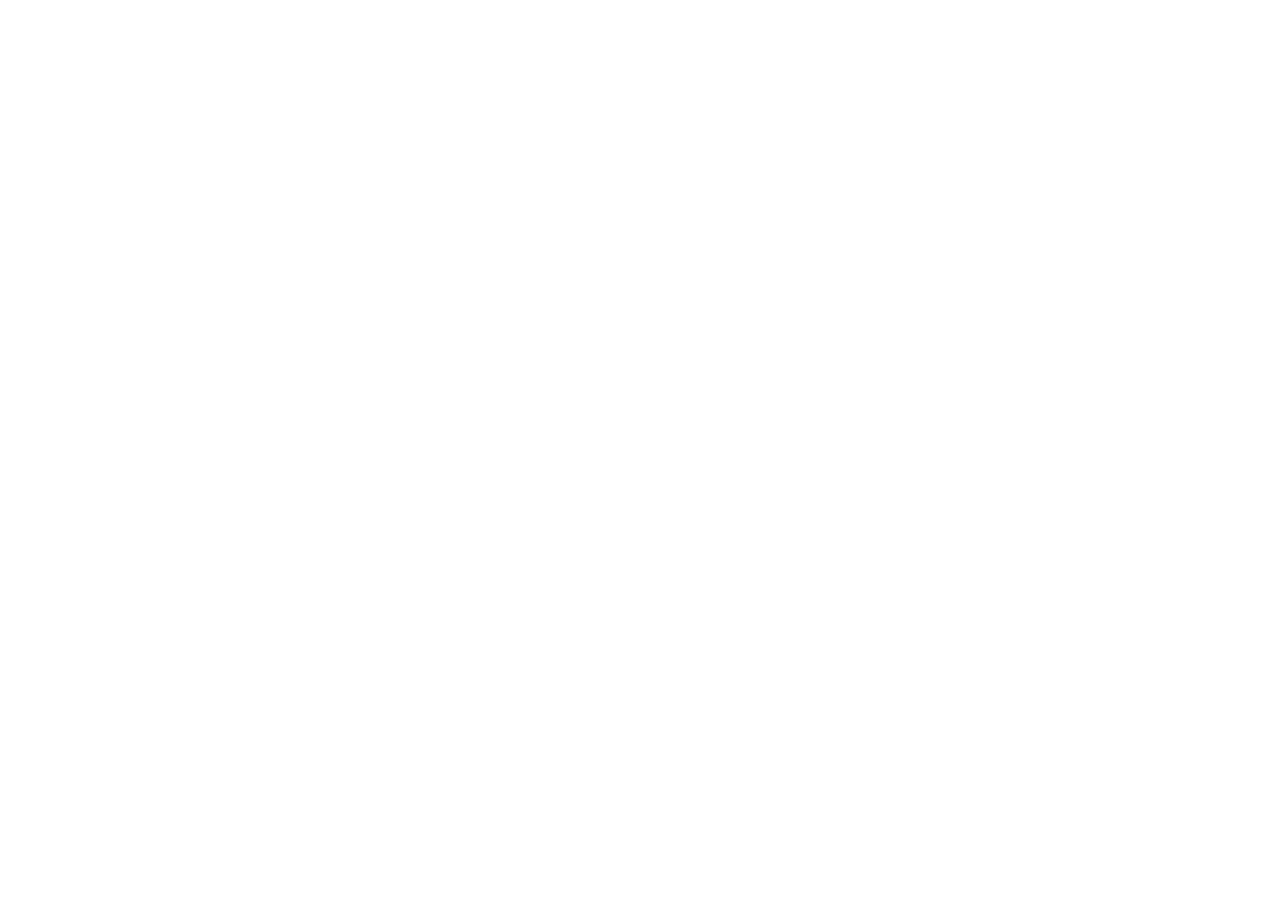
==== David-Hume.html @ c0a08727 "html da biografia" ====
<!DOCTYPE html>
<html lang="pt-BR">
<head>
    <meta charset="UTF-8">
    <meta http-equiv="X-UA-Compatible" content="IE=edge">
    <meta name="viewport" content="width=device-width, initial-scale=1.0">
    <title>David_Hume</title>
    <link rel="stylesheet" href="david_hume.css">
</head>
<body>
    
</body>
</html>
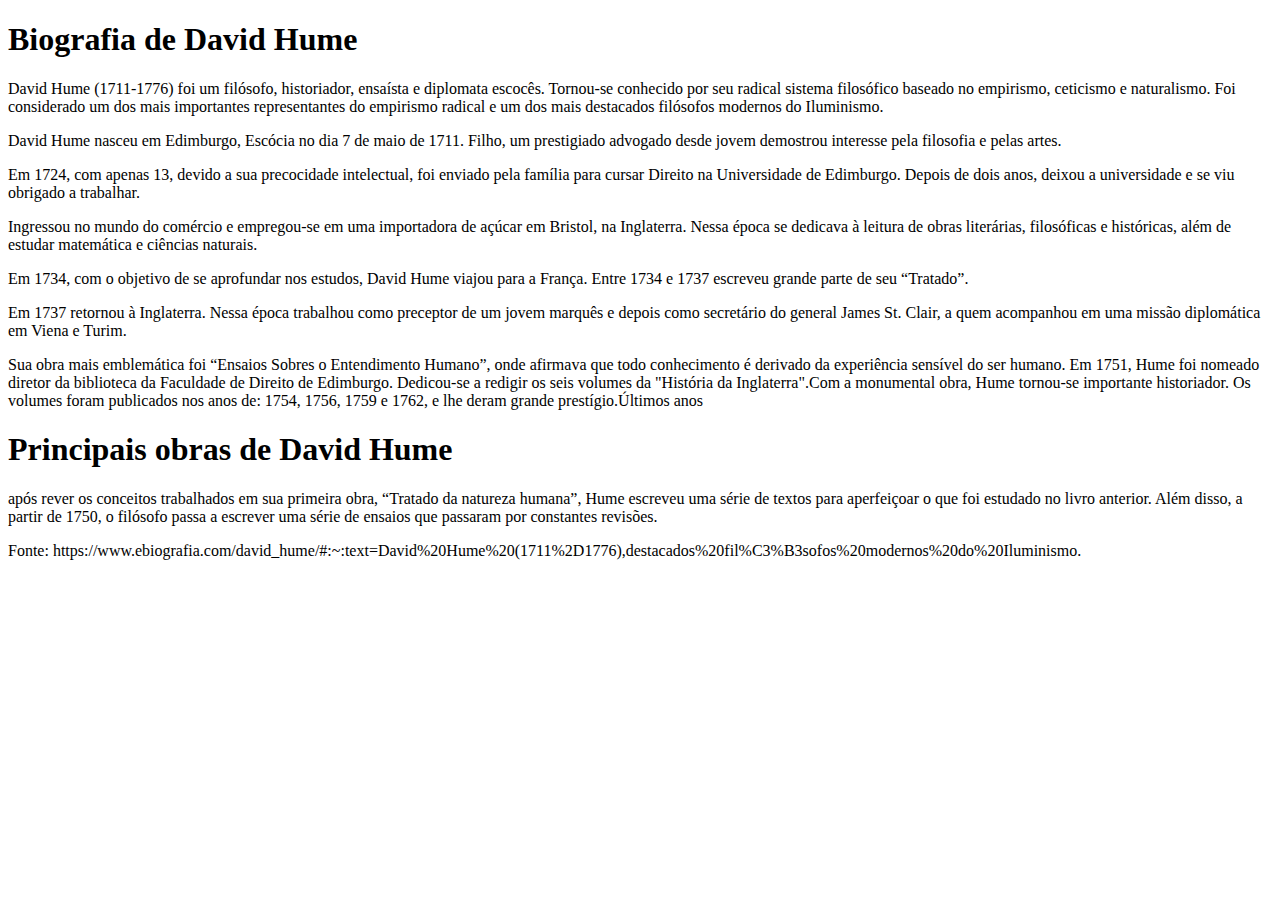
==== commit e3bbd182: "finalizar biografia" ====
--- a/David-Hume.html
+++ b/David-Hume.html
@@ -9,5 +9,19 @@
 </head>
 <body>
     
+<h1>Biografia de David Hume</h1>
+    <p>David Hume (1711-1776) foi um filósofo, historiador, ensaísta e diplomata escocês. Tornou-se conhecido por seu radical sistema filosófico baseado no empirismo, ceticismo e naturalismo. Foi considerado um dos mais importantes representantes do empirismo radical e um dos mais destacados filósofos modernos do Iluminismo.</p>
+    <p>David Hume nasceu em Edimburgo, Escócia no dia 7 de maio de 1711. Filho, um prestigiado advogado desde jovem demostrou interesse pela filosofia e pelas artes.</p>
+    <p>Em 1724, com apenas 13, devido a sua precocidade intelectual, foi enviado pela família para cursar Direito na Universidade de Edimburgo. Depois de dois anos, deixou a universidade e se viu obrigado a trabalhar.</p>
+    <p>Ingressou no mundo do comércio e empregou-se em uma importadora de açúcar em Bristol, na Inglaterra. Nessa época se dedicava à leitura de obras literárias, filosóficas e históricas, além de estudar matemática e ciências naturais.</p>
+    <p>Em 1734, com o objetivo de se aprofundar nos estudos, David Hume viajou para a França. Entre 1734 e 1737 escreveu grande parte de seu “Tratado”.</p>
+    <p>Em 1737 retornou à Inglaterra. Nessa época trabalhou como preceptor de um jovem marquês e depois como secretário do general James St. Clair, a quem acompanhou em uma missão diplomática em Viena e Turim.</p>
+    <p>Sua obra mais emblemática foi “Ensaios Sobres o Entendimento Humano”, onde afirmava que todo conhecimento é derivado da experiência sensível do ser humano. Em 1751, Hume foi nomeado diretor da biblioteca da Faculdade de Direito de Edimburgo. Dedicou-se a redigir os seis volumes da "História da Inglaterra".Com a monumental obra, Hume tornou-se importante historiador. Os volumes foram publicados nos anos de: 1754, 1756, 1759 e 1762, e lhe deram grande prestígio.Últimos anos</p>
+<h1>Principais obras de David Hume</h1>
+
+<div>após rever os conceitos trabalhados em sua primeira obra, “Tratado da natureza humana”, Hume escreveu uma série de textos para aperfeiçoar o que foi estudado no livro anterior. Além disso, a partir de 1750, o filósofo passa a escrever uma série de ensaios que passaram por constantes revisões.</div>
+
+
+<p>Fonte: https://www.ebiografia.com/david_hume/#:~:text=David%20Hume%20(1711%2D1776),destacados%20fil%C3%B3sofos%20modernos%20do%20Iluminismo.</p>
 </body>
 </html>--- a/david_hume.css
+++ b/david_hume.css
@@ -0,0 +1,3 @@
+p{
+    text-decoration: dotted;
+}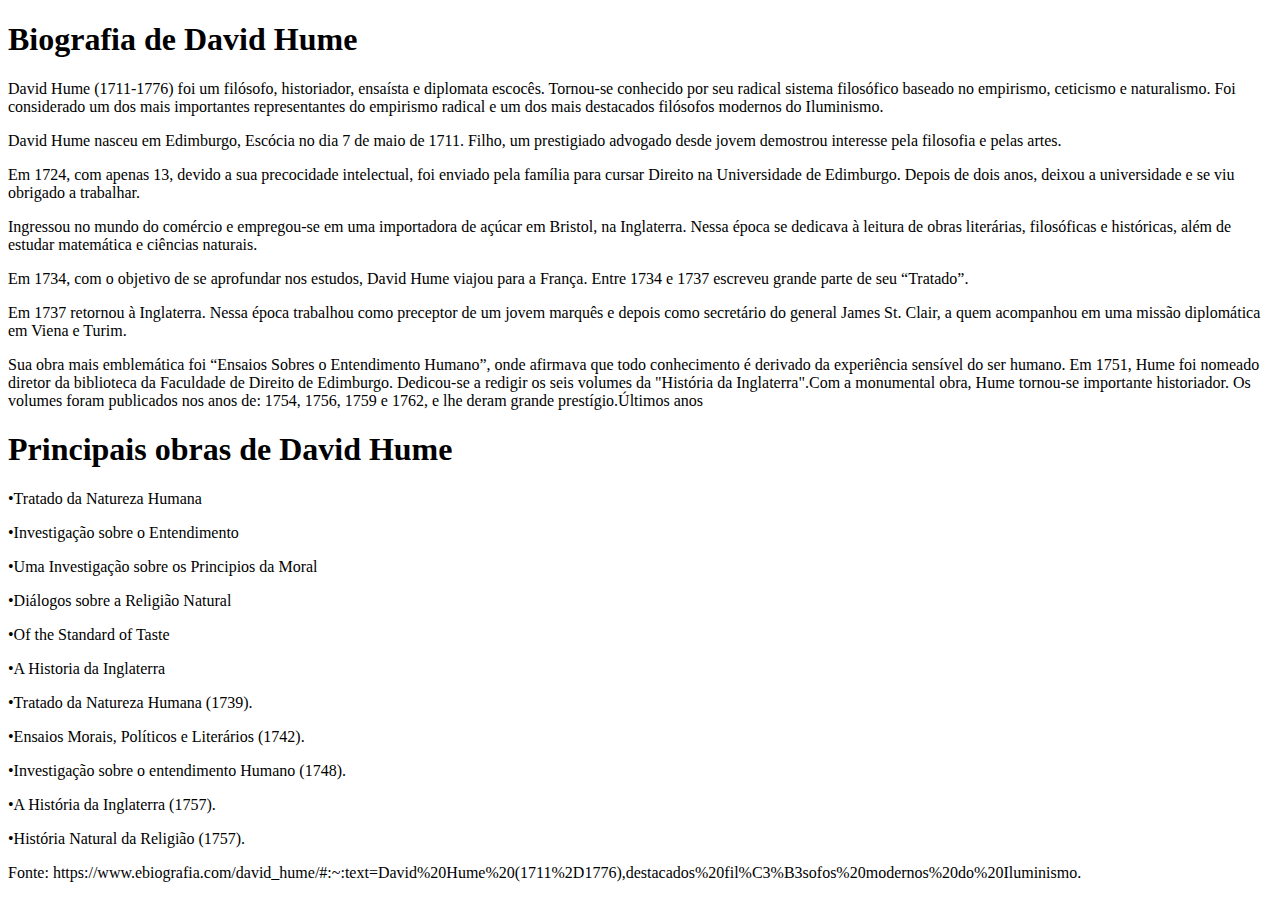
==== commit f527a385: "finalizar biografia" ====
--- a/David-Hume.html
+++ b/David-Hume.html
@@ -17,9 +17,22 @@
     <p>Em 1734, com o objetivo de se aprofundar nos estudos, David Hume viajou para a França. Entre 1734 e 1737 escreveu grande parte de seu “Tratado”.</p>
     <p>Em 1737 retornou à Inglaterra. Nessa época trabalhou como preceptor de um jovem marquês e depois como secretário do general James St. Clair, a quem acompanhou em uma missão diplomática em Viena e Turim.</p>
     <p>Sua obra mais emblemática foi “Ensaios Sobres o Entendimento Humano”, onde afirmava que todo conhecimento é derivado da experiência sensível do ser humano. Em 1751, Hume foi nomeado diretor da biblioteca da Faculdade de Direito de Edimburgo. Dedicou-se a redigir os seis volumes da "História da Inglaterra".Com a monumental obra, Hume tornou-se importante historiador. Os volumes foram publicados nos anos de: 1754, 1756, 1759 e 1762, e lhe deram grande prestígio.Últimos anos</p>
-<h1>Principais obras de David Hume</h1>
 
-<div>após rever os conceitos trabalhados em sua primeira obra, “Tratado da natureza humana”, Hume escreveu uma série de textos para aperfeiçoar o que foi estudado no livro anterior. Além disso, a partir de 1750, o filósofo passa a escrever uma série de ensaios que passaram por constantes revisões.</div>
+    <h1>Principais obras de David Hume</h1>
+
+<p>•Tratado da Natureza Humana</p>
+<p>•Investigação sobre o Entendimento</p>
+<p>•Uma Investigação sobre os Principios da Moral</p>
+<p>•Diálogos sobre a Religião Natural</p>
+<p>•Of the Standard of Taste</p>
+<p>•A Historia da Inglaterra</p>
+
+
+<p>•Tratado da Natureza Humana (1739).</p>
+<p>•Ensaios Morais, Políticos e Literários (1742).</p>
+<p>•Investigação sobre o entendimento Humano (1748).</p>
+<p>•A História da Inglaterra (1757).</p>
+<p>•História Natural da Religião (1757).</p>
 
 
 <p>Fonte: https://www.ebiografia.com/david_hume/#:~:text=David%20Hume%20(1711%2D1776),destacados%20fil%C3%B3sofos%20modernos%20do%20Iluminismo.</p>
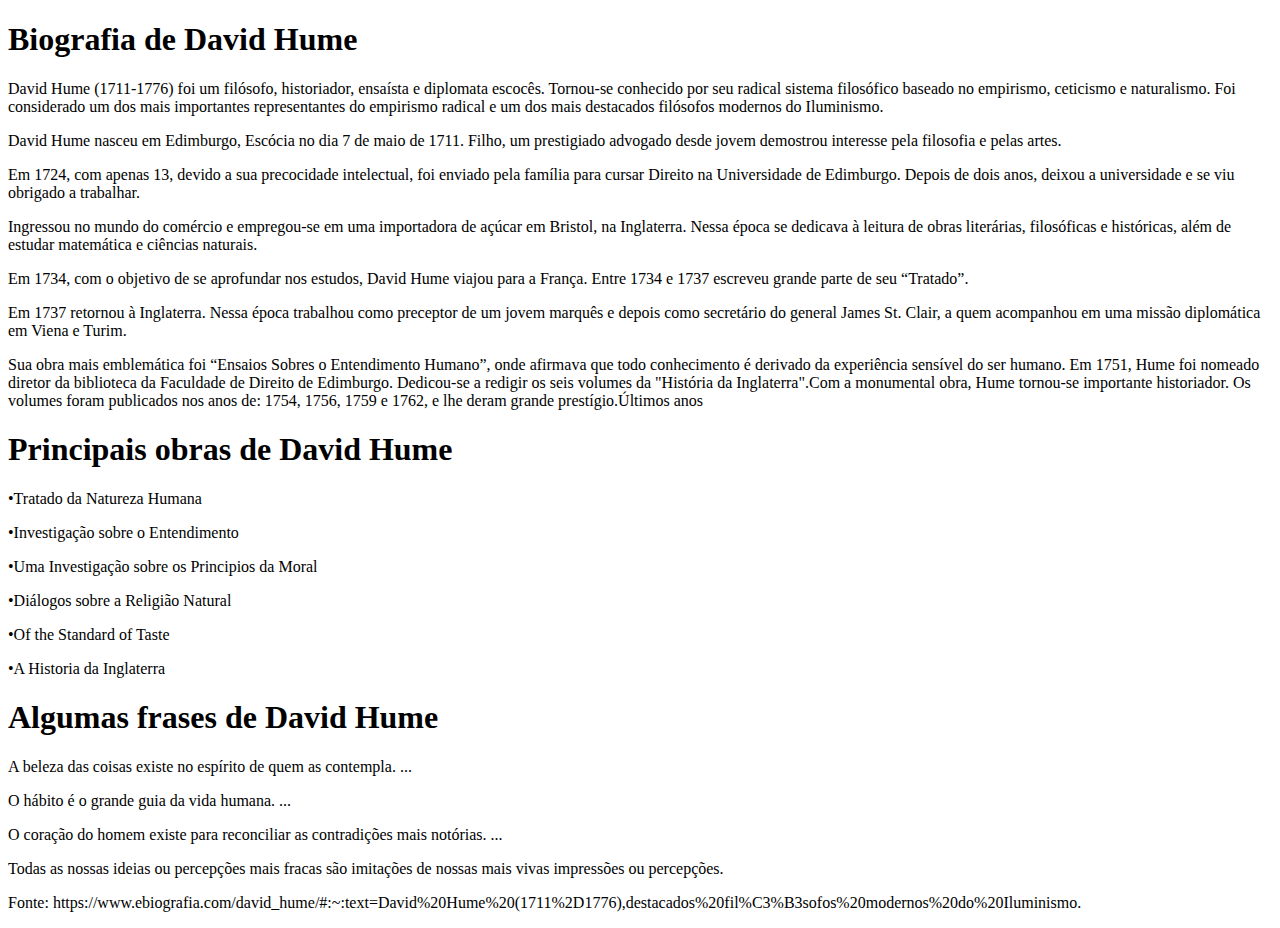
==== commit 73e82782: "finalizar biografia" ====
--- a/David-Hume.html
+++ b/David-Hume.html
@@ -27,12 +27,11 @@
 <p>•Of the Standard of Taste</p>
 <p>•A Historia da Inglaterra</p>
 
-
-<p>•Tratado da Natureza Humana (1739).</p>
-<p>•Ensaios Morais, Políticos e Literários (1742).</p>
-<p>•Investigação sobre o entendimento Humano (1748).</p>
-<p>•A História da Inglaterra (1757).</p>
-<p>•História Natural da Religião (1757).</p>
+    <h1>Algumas frases de David Hume</h1>
+<p>A beleza das coisas existe no espírito de quem as contempla. ...</p>
+<p>O hábito é o grande guia da vida humana. ...</p>
+<p>O coração do homem existe para reconciliar as contradições mais notórias. ...</p>
+<p>Todas as nossas ideias ou percepções mais fracas são imitações de nossas mais vivas impressões ou percepções.</p>
 
 
 <p>Fonte: https://www.ebiografia.com/david_hume/#:~:text=David%20Hume%20(1711%2D1776),destacados%20fil%C3%B3sofos%20modernos%20do%20Iluminismo.</p>
--- a/david_hume.css
+++ b/david_hume.css
@@ -1,3 +1,6 @@
 p{
-    text-decoration: dotted;
-}+
+}
+
+    
+    
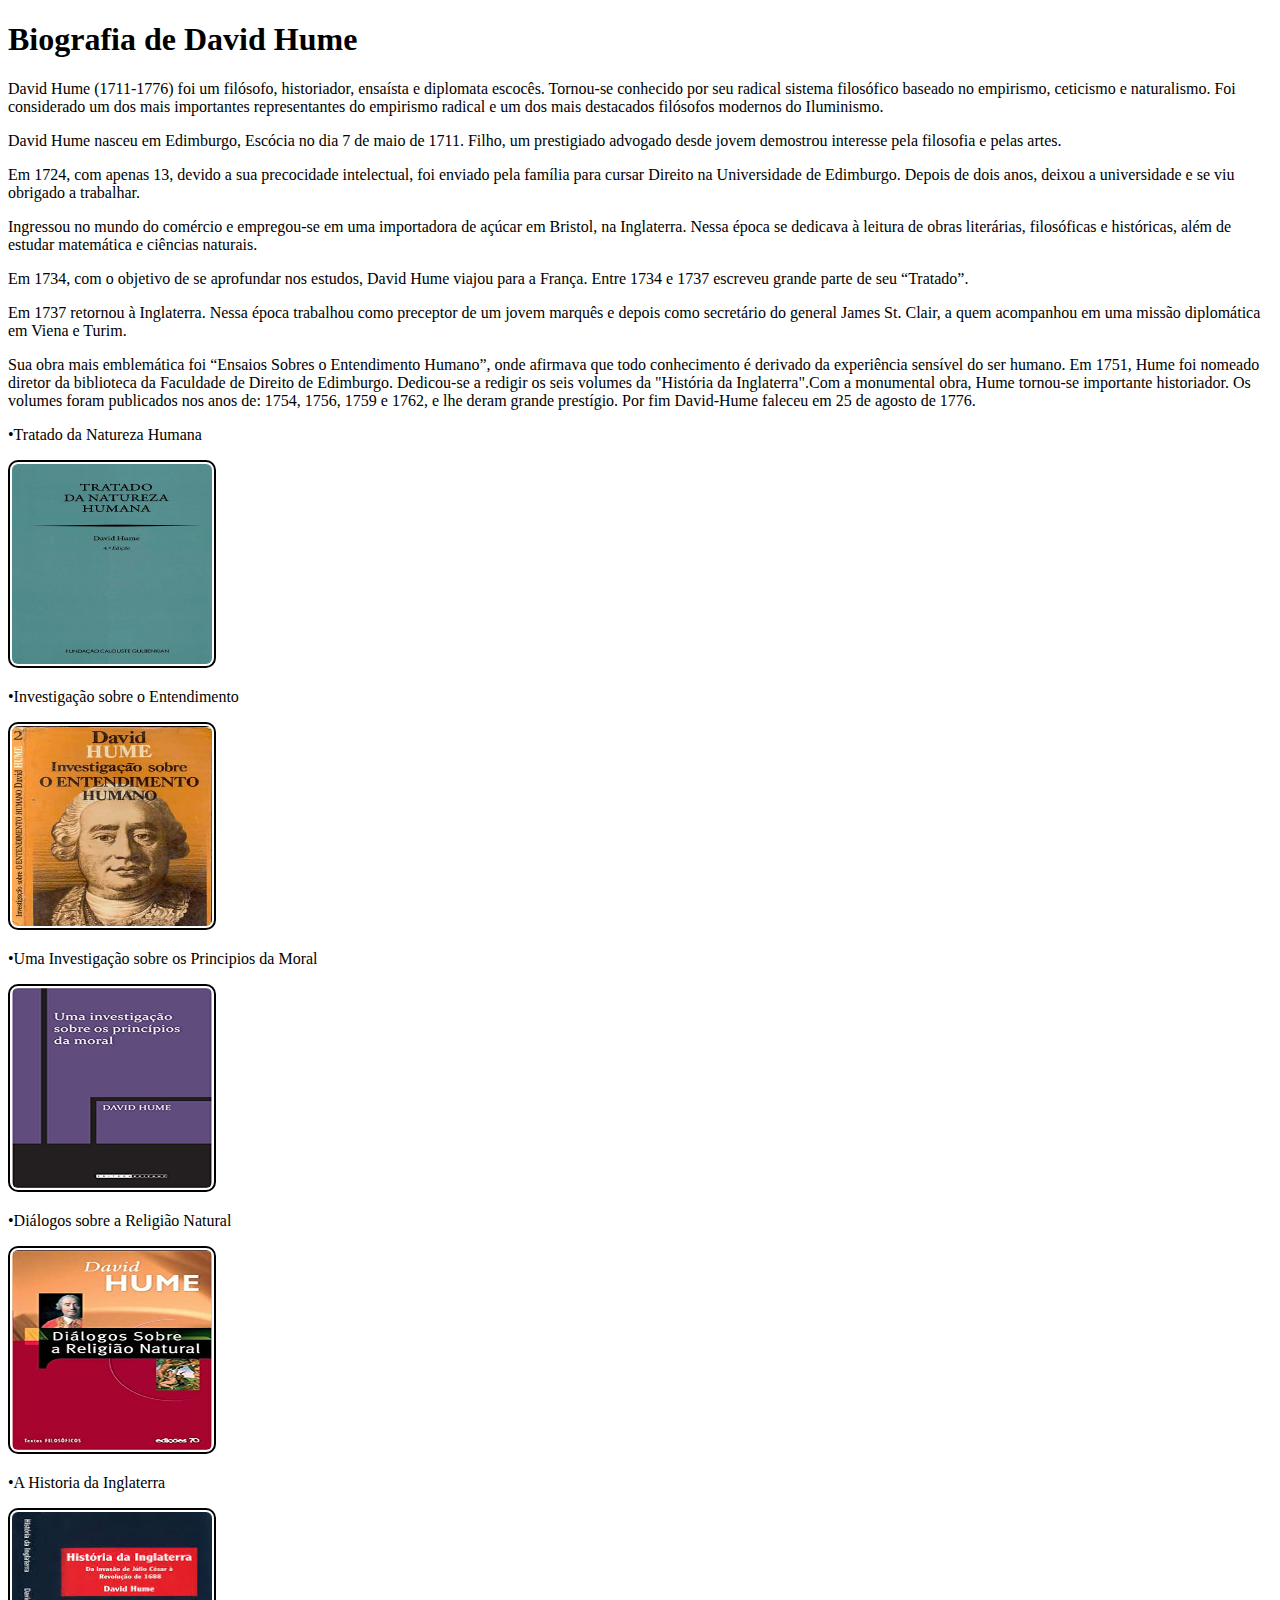
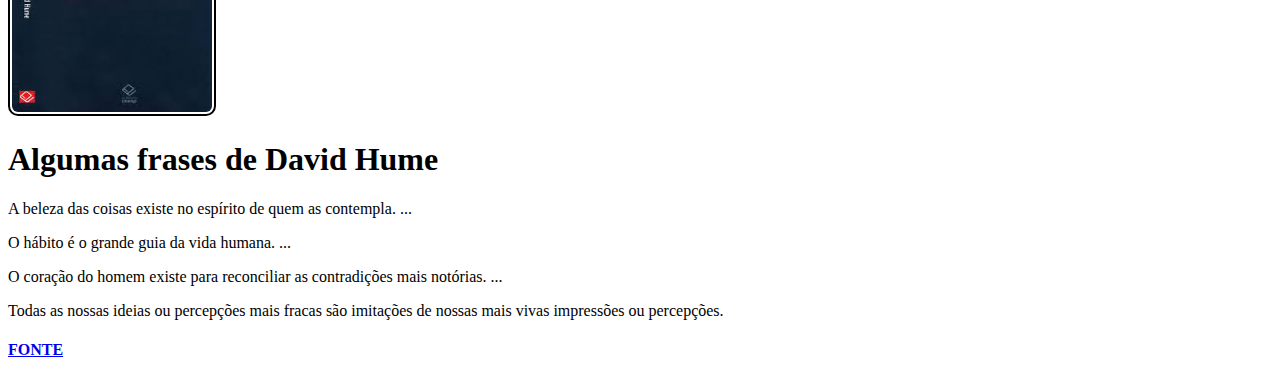
==== commit b0a231da: "final da biografia" ====
--- a/David-Hume.html
+++ b/David-Hume.html
@@ -16,24 +16,36 @@
     <p>Ingressou no mundo do comércio e empregou-se em uma importadora de açúcar em Bristol, na Inglaterra. Nessa época se dedicava à leitura de obras literárias, filosóficas e históricas, além de estudar matemática e ciências naturais.</p>
     <p>Em 1734, com o objetivo de se aprofundar nos estudos, David Hume viajou para a França. Entre 1734 e 1737 escreveu grande parte de seu “Tratado”.</p>
     <p>Em 1737 retornou à Inglaterra. Nessa época trabalhou como preceptor de um jovem marquês e depois como secretário do general James St. Clair, a quem acompanhou em uma missão diplomática em Viena e Turim.</p>
-    <p>Sua obra mais emblemática foi “Ensaios Sobres o Entendimento Humano”, onde afirmava que todo conhecimento é derivado da experiência sensível do ser humano. Em 1751, Hume foi nomeado diretor da biblioteca da Faculdade de Direito de Edimburgo. Dedicou-se a redigir os seis volumes da "História da Inglaterra".Com a monumental obra, Hume tornou-se importante historiador. Os volumes foram publicados nos anos de: 1754, 1756, 1759 e 1762, e lhe deram grande prestígio.Últimos anos</p>
+    <p>Sua obra mais emblemática foi “Ensaios Sobres o Entendimento Humano”, onde afirmava que todo conhecimento é derivado da experiência sensível do ser humano. Em 1751, Hume foi nomeado diretor da biblioteca da Faculdade de Direito de Edimburgo. Dedicou-se a redigir os seis volumes da "História da Inglaterra".Com a monumental obra, Hume tornou-se importante historiador. Os volumes foram publicados nos anos de: 1754, 1756, 1759 e 1762, e lhe deram grande prestígio. Por fim David-Hume faleceu em  25 de agosto de 1776.</p>
 
-    <h1>Principais obras de David Hume</h1>
+   
 
-<p>•Tratado da Natureza Humana</p>
-<p>•Investigação sobre o Entendimento</p>
-<p>•Uma Investigação sobre os Principios da Moral</p>
-<p>•Diálogos sobre a Religião Natural</p>
-<p>•Of the Standard of Taste</p>
-<p>•A Historia da Inglaterra</p>
+     <p>•Tratado da Natureza Humana</p>
+     <img src="imagens/tratado dn.webp" alt="imagem de uma obra">
+
+     <p>•Investigação sobre o Entendimento</p>
+     <img src="imagens/investigação.jpg" alt="imagem de uma obra">
+
+     <p>•Uma Investigação sobre os Principios da Moral</p>
+     <img src="imagens/uma investigação.jpg" alt="imagem de uma obra">
+
+     <p>•Diálogos sobre a Religião Natural</p>
+     <img src="imagens/dialogos.jpg" alt="imagem de uma obra">
+
+     <p>•A Historia da Inglaterra</p>
+     <img src="imagens/historia.jpg" alt="imagem de uma obra">
+
 
     <h1>Algumas frases de David Hume</h1>
+    
 <p>A beleza das coisas existe no espírito de quem as contempla. ...</p>
 <p>O hábito é o grande guia da vida humana. ...</p>
 <p>O coração do homem existe para reconciliar as contradições mais notórias. ...</p>
 <p>Todas as nossas ideias ou percepções mais fracas são imitações de nossas mais vivas impressões ou percepções.</p>
+ 
+<a href="https://www.ebiografia.com/david_hume/#:~:text=David%20Hume%20(1711%2D1776),destacados%20fil%C3%B3sofos%20modernos%20do%20Iluminismo.">
+    <h4 id="nomedaescola">FONTE</h4>
+</a>
 
-
-<p>Fonte: https://www.ebiografia.com/david_hume/#:~:text=David%20Hume%20(1711%2D1776),destacados%20fil%C3%B3sofos%20modernos%20do%20Iluminismo.</p>
 </body>
 </html>--- a/david_hume.css
+++ b/david_hume.css
@@ -1,6 +1,12 @@
-p{
+img{
+    padding: 2px;
+    width: 200px;
+    height:200px;
+    border-radius:10px;
+    border: 2px solid;
+}
 
-}
+
 
     
     
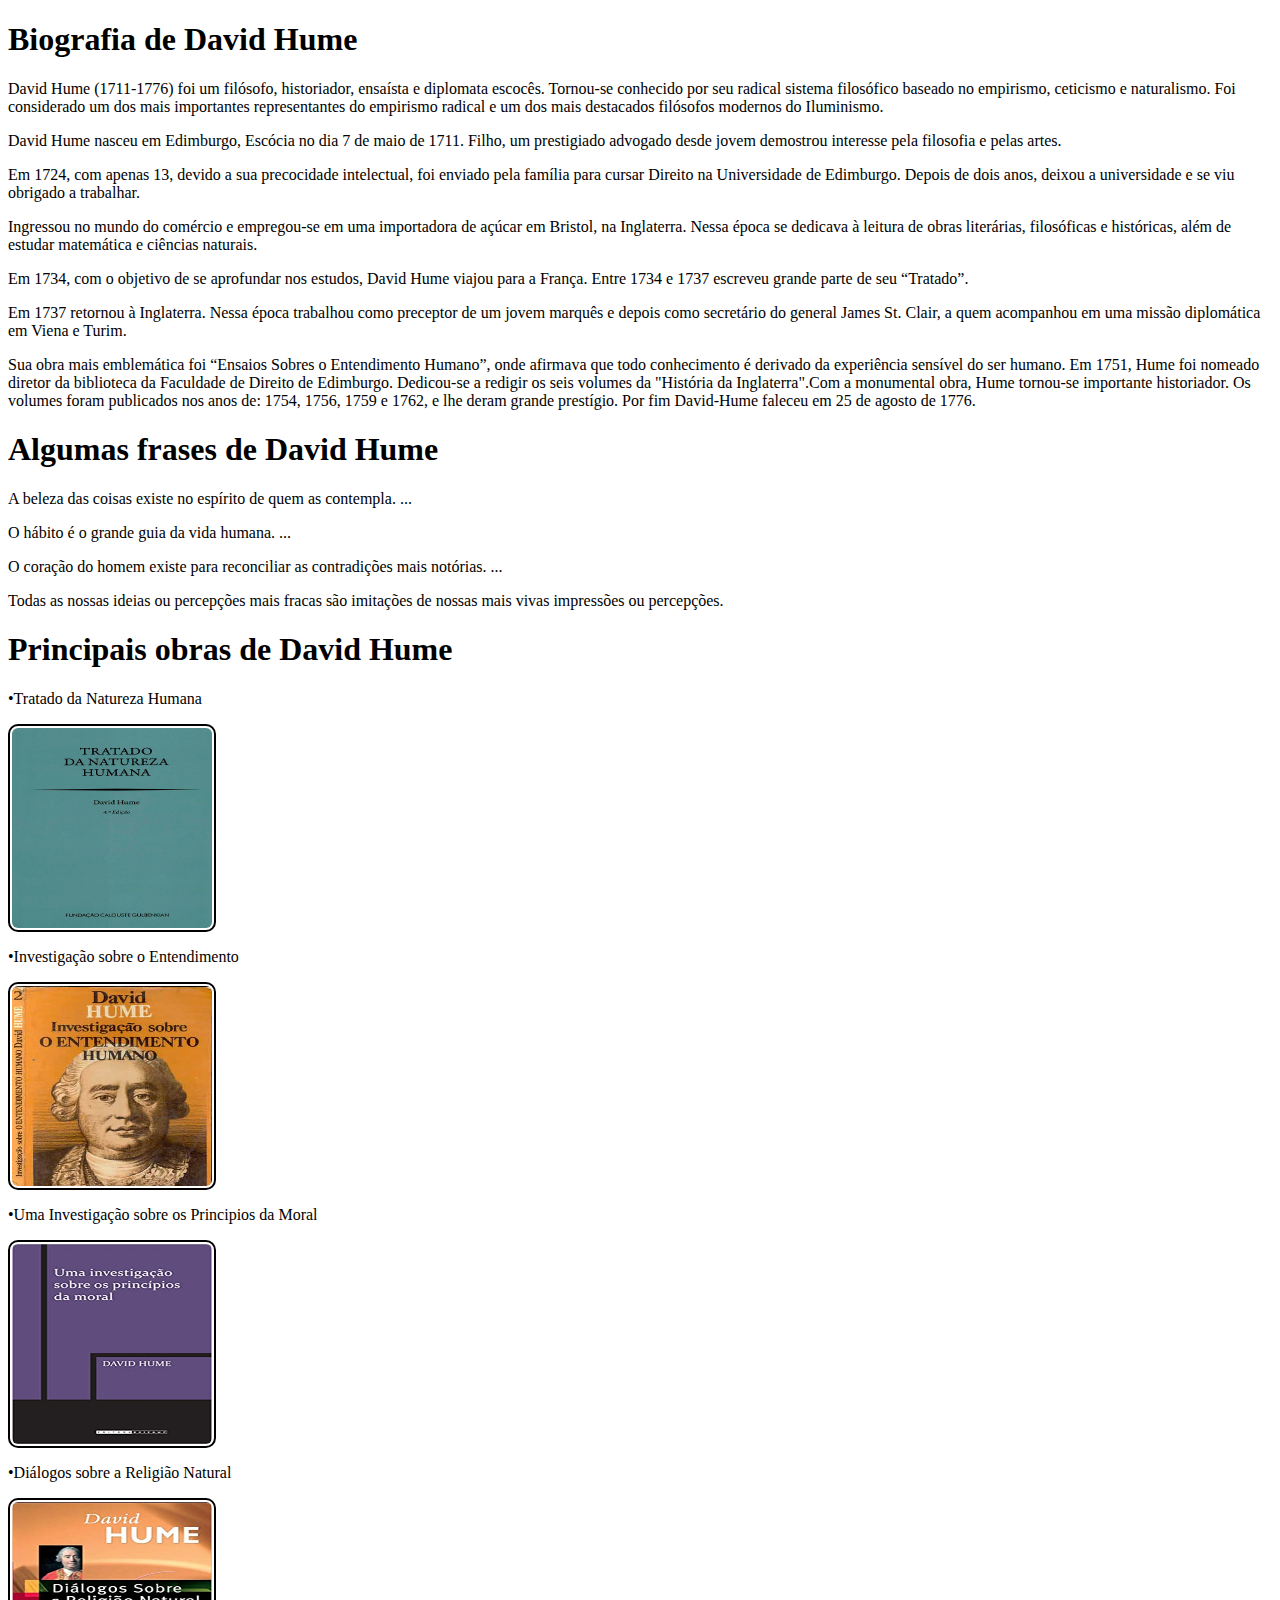
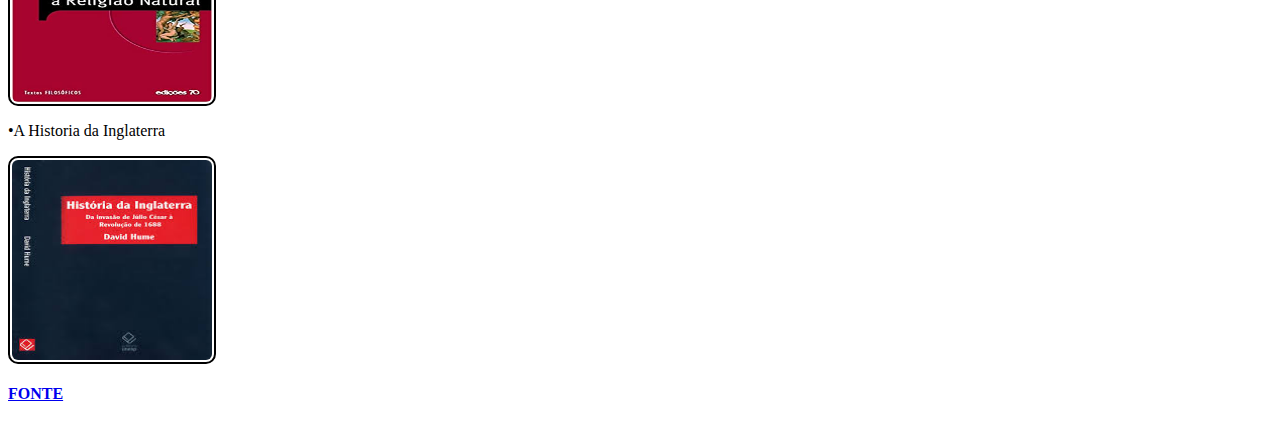
==== commit 609459f2: "apenas modificar o css" ====
--- a/David-Hume.html
+++ b/David-Hume.html
@@ -10,15 +10,23 @@
 <body>
     
 <h1>Biografia de David Hume</h1>
-    <p>David Hume (1711-1776) foi um filósofo, historiador, ensaísta e diplomata escocês. Tornou-se conhecido por seu radical sistema filosófico baseado no empirismo, ceticismo e naturalismo. Foi considerado um dos mais importantes representantes do empirismo radical e um dos mais destacados filósofos modernos do Iluminismo.</p>
+    <div>David Hume (1711-1776) foi um filósofo, historiador, ensaísta e diplomata escocês. Tornou-se conhecido por seu radical sistema filosófico baseado no empirismo, ceticismo e naturalismo. Foi considerado um dos mais importantes representantes do empirismo radical e um dos mais destacados filósofos modernos do Iluminismo.</div>
     <p>David Hume nasceu em Edimburgo, Escócia no dia 7 de maio de 1711. Filho, um prestigiado advogado desde jovem demostrou interesse pela filosofia e pelas artes.</p>
     <p>Em 1724, com apenas 13, devido a sua precocidade intelectual, foi enviado pela família para cursar Direito na Universidade de Edimburgo. Depois de dois anos, deixou a universidade e se viu obrigado a trabalhar.</p>
     <p>Ingressou no mundo do comércio e empregou-se em uma importadora de açúcar em Bristol, na Inglaterra. Nessa época se dedicava à leitura de obras literárias, filosóficas e históricas, além de estudar matemática e ciências naturais.</p>
     <p>Em 1734, com o objetivo de se aprofundar nos estudos, David Hume viajou para a França. Entre 1734 e 1737 escreveu grande parte de seu “Tratado”.</p>
     <p>Em 1737 retornou à Inglaterra. Nessa época trabalhou como preceptor de um jovem marquês e depois como secretário do general James St. Clair, a quem acompanhou em uma missão diplomática em Viena e Turim.</p>
-    <p>Sua obra mais emblemática foi “Ensaios Sobres o Entendimento Humano”, onde afirmava que todo conhecimento é derivado da experiência sensível do ser humano. Em 1751, Hume foi nomeado diretor da biblioteca da Faculdade de Direito de Edimburgo. Dedicou-se a redigir os seis volumes da "História da Inglaterra".Com a monumental obra, Hume tornou-se importante historiador. Os volumes foram publicados nos anos de: 1754, 1756, 1759 e 1762, e lhe deram grande prestígio. Por fim David-Hume faleceu em  25 de agosto de 1776.</p>
+    <p>Sua obra mais emblemática foi “Ensaios Sobres o Entendimento Humano”, onde afirmava que todo conhecimento é derivado da experiência sensível do ser humano. Em 1751, Hume foi nomeado diretor da biblioteca da Faculdade de Direito de Edimburgo. Dedicou-se a redigir os seis volumes da "História da Inglaterra".Com a monumental obra, Hume tornou-se importante historiador. Os volumes foram publicados nos anos de: 1754, 1756, 1759 e 1762, e lhe deram grande prestígio. Por fim David-Hume faleceu em  25 de agosto de 1776.</p> </body>
 
-   
+   <h1>Algumas frases de David Hume</h1>
+    
+<p>A beleza das coisas existe no espírito de quem as contempla. ...</p>
+<p>O hábito é o grande guia da vida humana. ...</p>
+<p>O coração do homem existe para reconciliar as contradições mais notórias. ...</p>
+<p>Todas as nossas ideias ou percepções mais fracas são imitações de nossas mais vivas impressões ou percepções.</p>
+
+
+    <h1>Principais obras de David Hume</h1>
 
      <p>•Tratado da Natureza Humana</p>
      <img src="imagens/tratado dn.webp" alt="imagem de uma obra">
@@ -36,13 +44,7 @@
      <img src="imagens/historia.jpg" alt="imagem de uma obra">
 
 
-    <h1>Algumas frases de David Hume</h1>
-    
-<p>A beleza das coisas existe no espírito de quem as contempla. ...</p>
-<p>O hábito é o grande guia da vida humana. ...</p>
-<p>O coração do homem existe para reconciliar as contradições mais notórias. ...</p>
-<p>Todas as nossas ideias ou percepções mais fracas são imitações de nossas mais vivas impressões ou percepções.</p>
- 
+
 <a href="https://www.ebiografia.com/david_hume/#:~:text=David%20Hume%20(1711%2D1776),destacados%20fil%C3%B3sofos%20modernos%20do%20Iluminismo.">
     <h4 id="nomedaescola">FONTE</h4>
 </a>
--- a/david_hume.css
+++ b/david_hume.css
@@ -4,7 +4,23 @@
     height:200px;
     border-radius:10px;
     border: 2px solid;
+    display: block;
 }
+
+div{
+
+
+}
+
+.conteudo{
+    
+   overflow: auto;
+}
+
+.ladinho{
+    display: flex;justify-self: space-between;
+  }
+  
 
 
 
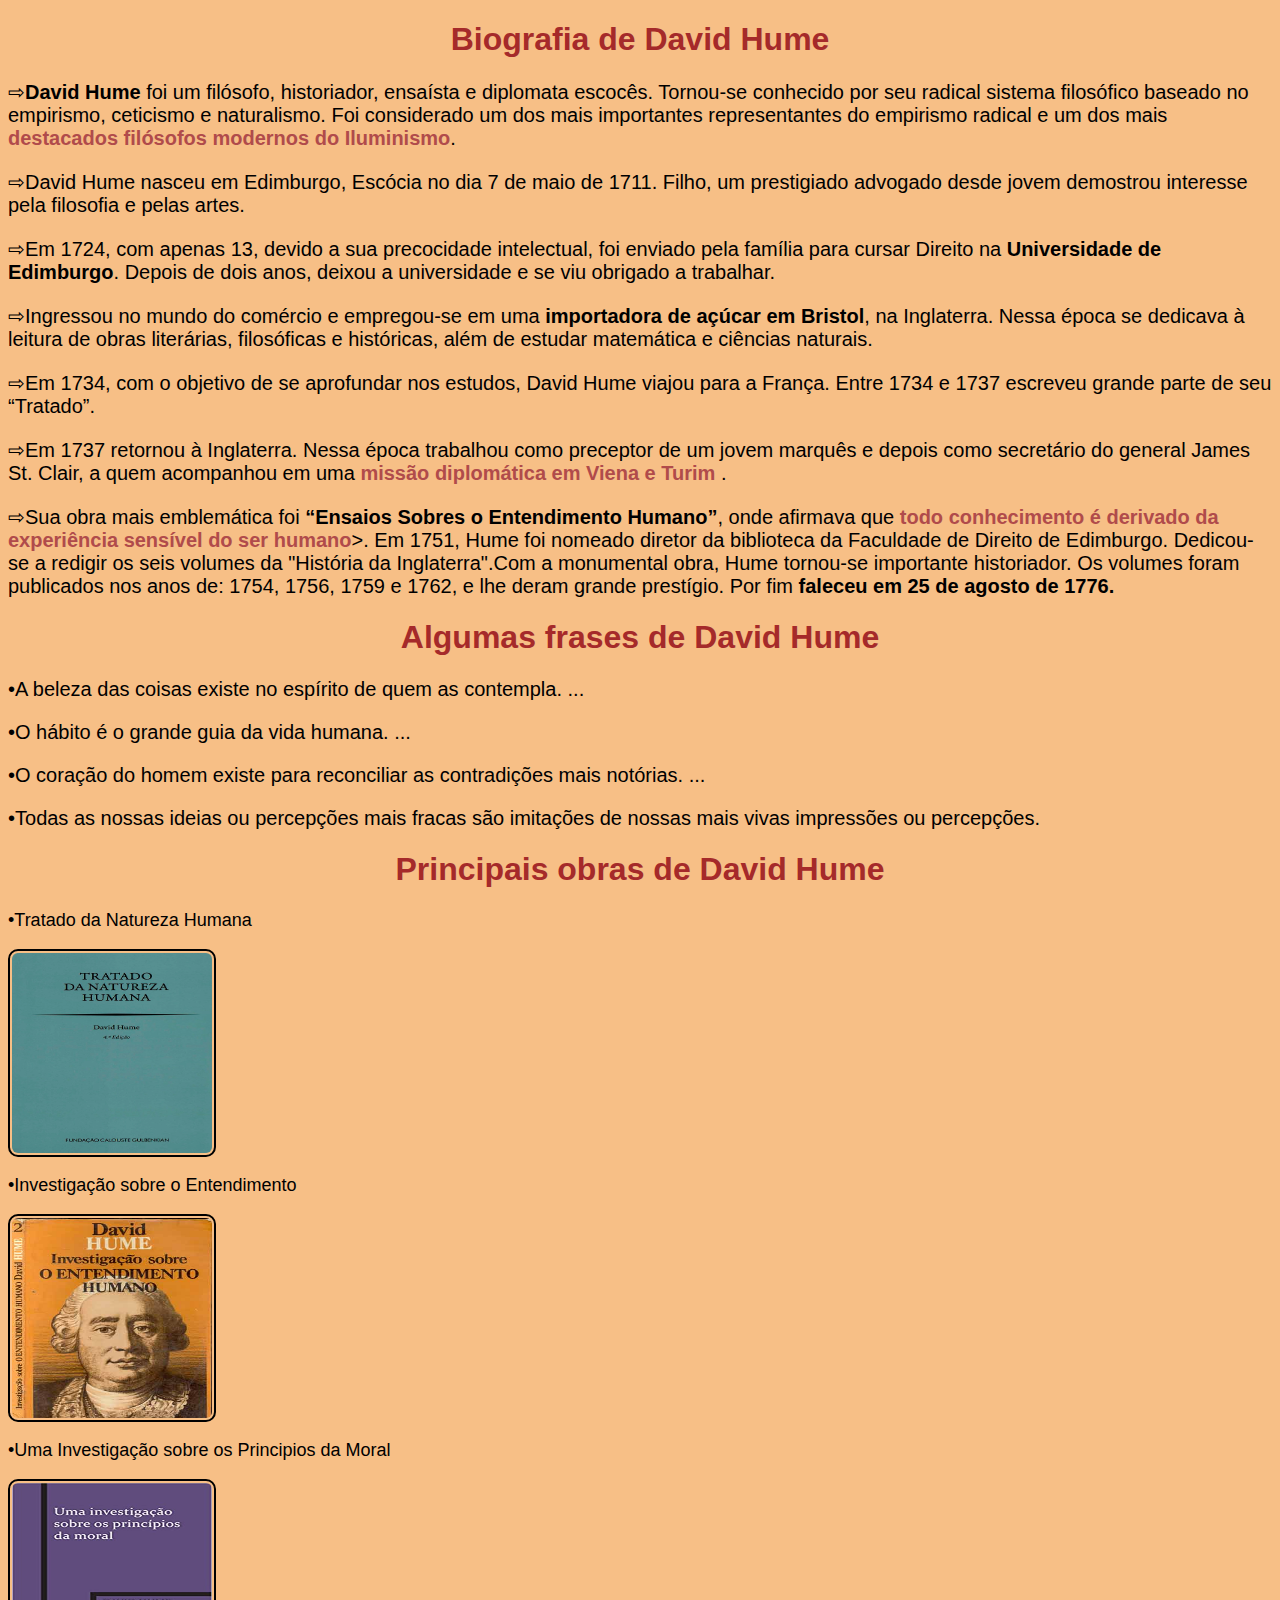
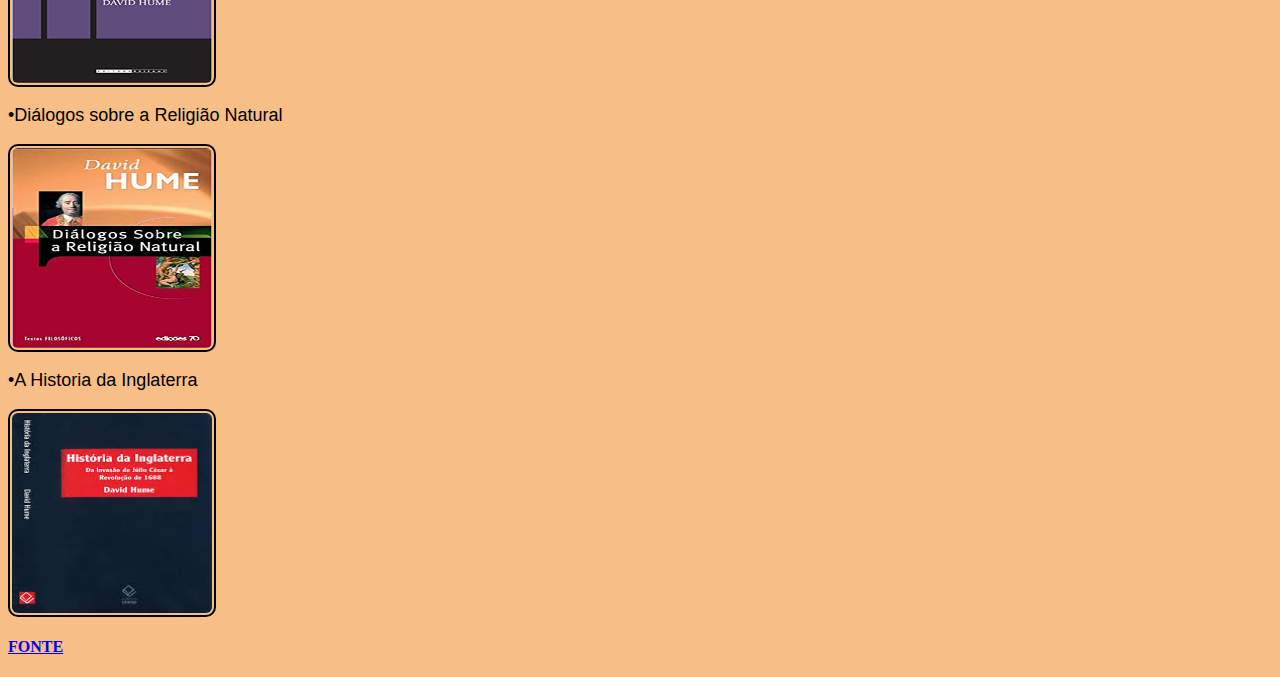
==== commit bb7fa23b: "finalizando a biografia" ====
--- a/David-Hume.html
+++ b/David-Hume.html
@@ -10,37 +10,37 @@
 <body>
     
 <h1>Biografia de David Hume</h1>
-    <div>David Hume (1711-1776) foi um filósofo, historiador, ensaísta e diplomata escocês. Tornou-se conhecido por seu radical sistema filosófico baseado no empirismo, ceticismo e naturalismo. Foi considerado um dos mais importantes representantes do empirismo radical e um dos mais destacados filósofos modernos do Iluminismo.</div>
-    <p>David Hume nasceu em Edimburgo, Escócia no dia 7 de maio de 1711. Filho, um prestigiado advogado desde jovem demostrou interesse pela filosofia e pelas artes.</p>
-    <p>Em 1724, com apenas 13, devido a sua precocidade intelectual, foi enviado pela família para cursar Direito na Universidade de Edimburgo. Depois de dois anos, deixou a universidade e se viu obrigado a trabalhar.</p>
-    <p>Ingressou no mundo do comércio e empregou-se em uma importadora de açúcar em Bristol, na Inglaterra. Nessa época se dedicava à leitura de obras literárias, filosóficas e históricas, além de estudar matemática e ciências naturais.</p>
-    <p>Em 1734, com o objetivo de se aprofundar nos estudos, David Hume viajou para a França. Entre 1734 e 1737 escreveu grande parte de seu “Tratado”.</p>
-    <p>Em 1737 retornou à Inglaterra. Nessa época trabalhou como preceptor de um jovem marquês e depois como secretário do general James St. Clair, a quem acompanhou em uma missão diplomática em Viena e Turim.</p>
-    <p>Sua obra mais emblemática foi “Ensaios Sobres o Entendimento Humano”, onde afirmava que todo conhecimento é derivado da experiência sensível do ser humano. Em 1751, Hume foi nomeado diretor da biblioteca da Faculdade de Direito de Edimburgo. Dedicou-se a redigir os seis volumes da "História da Inglaterra".Com a monumental obra, Hume tornou-se importante historiador. Os volumes foram publicados nos anos de: 1754, 1756, 1759 e 1762, e lhe deram grande prestígio. Por fim David-Hume faleceu em  25 de agosto de 1776.</p> </body>
+    <div>⇨<strong>David Hume</strong> foi um filósofo, historiador, ensaísta e diplomata escocês. Tornou-se conhecido por seu radical sistema filosófico baseado no empirismo, ceticismo e naturalismo. Foi considerado um dos mais importantes representantes do empirismo radical e um dos mais <strong class="frases">destacados filósofos modernos do Iluminismo</strong>.
+    <p>⇨David Hume nasceu em Edimburgo, Escócia no dia 7 de maio de 1711. Filho, um prestigiado advogado desde jovem demostrou interesse pela filosofia e pelas artes.</p>
+    <p>⇨Em 1724, com apenas 13, devido a sua precocidade intelectual, foi enviado pela família para cursar Direito na <strong>Universidade de Edimburgo</strong>. Depois de dois anos, deixou a universidade e se viu obrigado a trabalhar.</p>
+    <p>⇨Ingressou no mundo do comércio e empregou-se em uma <strong>importadora de açúcar em Bristol</strong>, na Inglaterra. Nessa época se dedicava à leitura de obras literárias, filosóficas e históricas, além de estudar matemática e ciências naturais.</p>
+    <p>⇨Em 1734, com o objetivo de se aprofundar nos estudos, David Hume viajou para a França. Entre 1734 e 1737 escreveu grande parte de seu “Tratado”.</p>
+    <p>⇨Em 1737 retornou à Inglaterra. Nessa época trabalhou como preceptor de um jovem marquês e depois como secretário do general James St. Clair, a quem acompanhou em uma <strong class="frases">missão diplomática em Viena e Turim</strong> .</p>
+    <p>⇨Sua obra mais emblemática foi <strong>“Ensaios Sobres o Entendimento Humano”</strong>, onde afirmava que <strong class="frases">todo conhecimento é derivado da experiência sensível do ser humano</strong>>. Em 1751, Hume foi nomeado diretor da biblioteca da Faculdade de Direito de Edimburgo. Dedicou-se a redigir os seis volumes da "História da Inglaterra".Com a monumental obra, Hume tornou-se importante historiador. Os volumes foram publicados nos anos de: 1754, 1756, 1759 e 1762, e lhe deram grande prestígio. Por fim <strong>faleceu em  25 de agosto de 1776.</strong> </p> </div>
 
    <h1>Algumas frases de David Hume</h1>
     
-<p>A beleza das coisas existe no espírito de quem as contempla. ...</p>
-<p>O hábito é o grande guia da vida humana. ...</p>
-<p>O coração do homem existe para reconciliar as contradições mais notórias. ...</p>
-<p>Todas as nossas ideias ou percepções mais fracas são imitações de nossas mais vivas impressões ou percepções.</p>
+<div>•A beleza das coisas existe no espírito de quem as contempla. ...
+<p>•O hábito é o grande guia da vida humana. ...</p>
+<p>•O coração do homem existe para reconciliar as contradições mais notórias. ...</p>
+<p>•Todas as nossas ideias ou percepções mais fracas são imitações de nossas mais vivas impressões ou percepções.</p></div>
 
 
     <h1>Principais obras de David Hume</h1>
 
-     <p>•Tratado da Natureza Humana</p>
+     <p class="fonte-da-obra">•Tratado da Natureza Humana</p>
      <img src="imagens/tratado dn.webp" alt="imagem de uma obra">
 
-     <p>•Investigação sobre o Entendimento</p>
+     <p class="fonte-da-obra">•Investigação sobre o Entendimento</p>
      <img src="imagens/investigação.jpg" alt="imagem de uma obra">
 
-     <p>•Uma Investigação sobre os Principios da Moral</p>
+     <p class="fonte-da-obra">•Uma Investigação sobre os Principios da Moral</p>
      <img src="imagens/uma investigação.jpg" alt="imagem de uma obra">
 
-     <p>•Diálogos sobre a Religião Natural</p>
+     <p class="fonte-da-obra">•Diálogos sobre a Religião Natural</p>
      <img src="imagens/dialogos.jpg" alt="imagem de uma obra">
 
-     <p>•A Historia da Inglaterra</p>
+     <p class="fonte-da-obra">•A Historia da Inglaterra</p>
      <img src="imagens/historia.jpg" alt="imagem de uma obra">
 
 
--- a/david_hume.css
+++ b/david_hume.css
@@ -1,3 +1,8 @@
+body{
+    background-color:rgb(247, 191, 134)
+
+}
+
 img{
     padding: 2px;
     width: 200px;
@@ -8,14 +13,34 @@
 }
 
 div{
-
-
-}
+    font-size: 20px;
+    font-family: arial;
+} 
 
 .conteudo{
     
    overflow: auto;
 }
+
+h1{
+    text-align: center;
+    font-family: arial;
+    color:brown
+}
+
+.fonte-da-obra{
+    font-family: arial;
+    font-size: 18px;
+}
+
+.frases{
+    color: rgb(176, 75, 75);
+}
+
+p{
+    display: block;
+}
+
 
 .ladinho{
     display: flex;justify-self: space-between;
